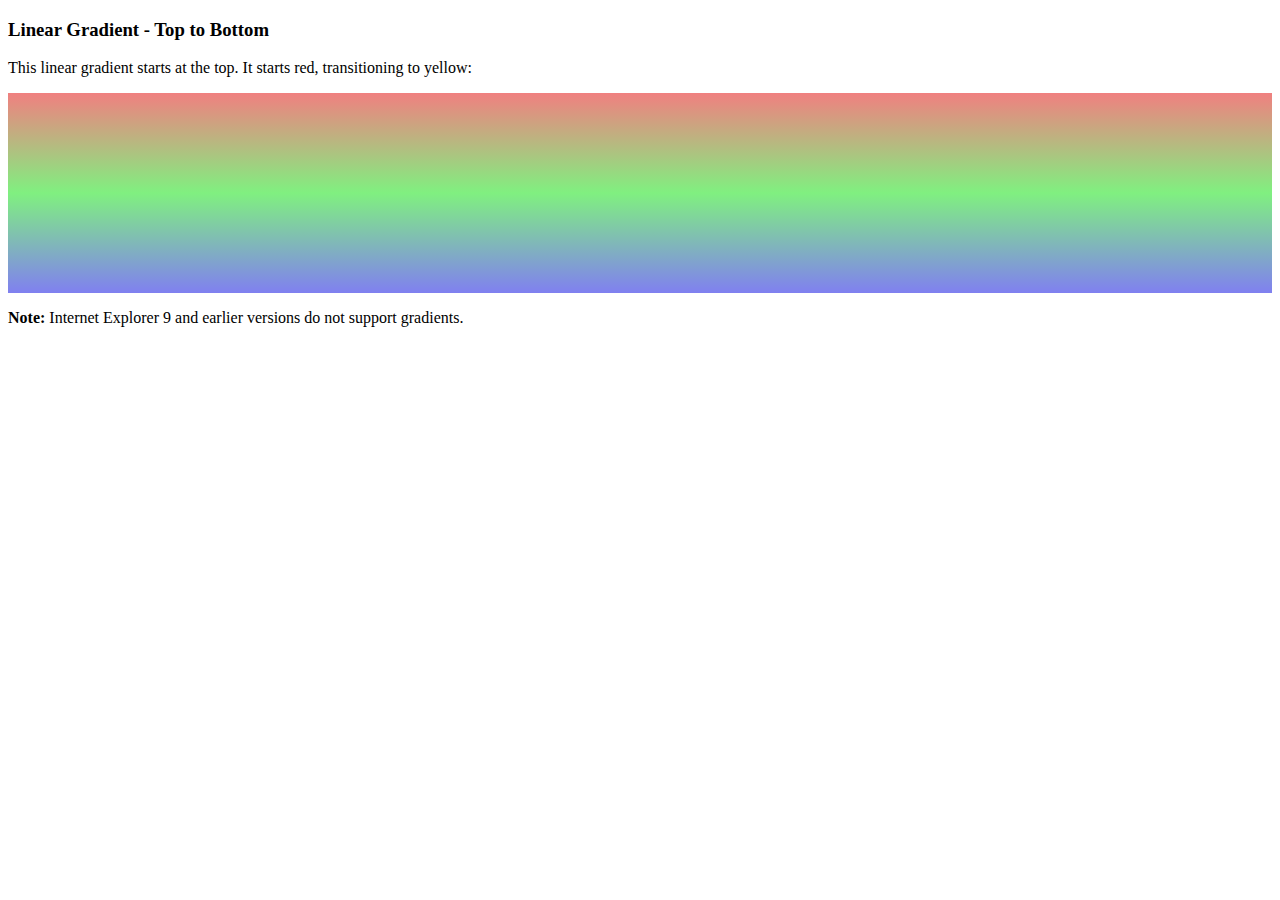
==== Home.html @ f0d0cffe "Create Home.html" ====
<!DOCTYPE html>
<html>
<head>
<style>
#grad1 {
    height: 200px;
    background: #F08080; /* For browsers that do not support gradients */
    background: -webkit-linear-gradient(#F08080, #80F080, #8080F0); /* For Safari 5.1 to 6.0 */
    background: -o-linear-gradient(#F08080, #80F080, #8080F0); /* For Opera 11.1 to 12.0 */
    background: -moz-linear-gradient(#F08080, #80F080, #8080F0); /* For Firefox 3.6 to 15 */
    background: linear-gradient(#F08080, #80F080, #8080F0); /* Standard syntax (must be last) */
}
</style>
</head>
<body>

<h3>Linear Gradient - Top to Bottom</h3>
<p>This linear gradient starts at the top. It starts red, transitioning to yellow:</p>

<div id="grad1"></div>

<p><strong>Note:</strong> Internet Explorer 9 and earlier versions do not support gradients.</p>

</body>
</html>
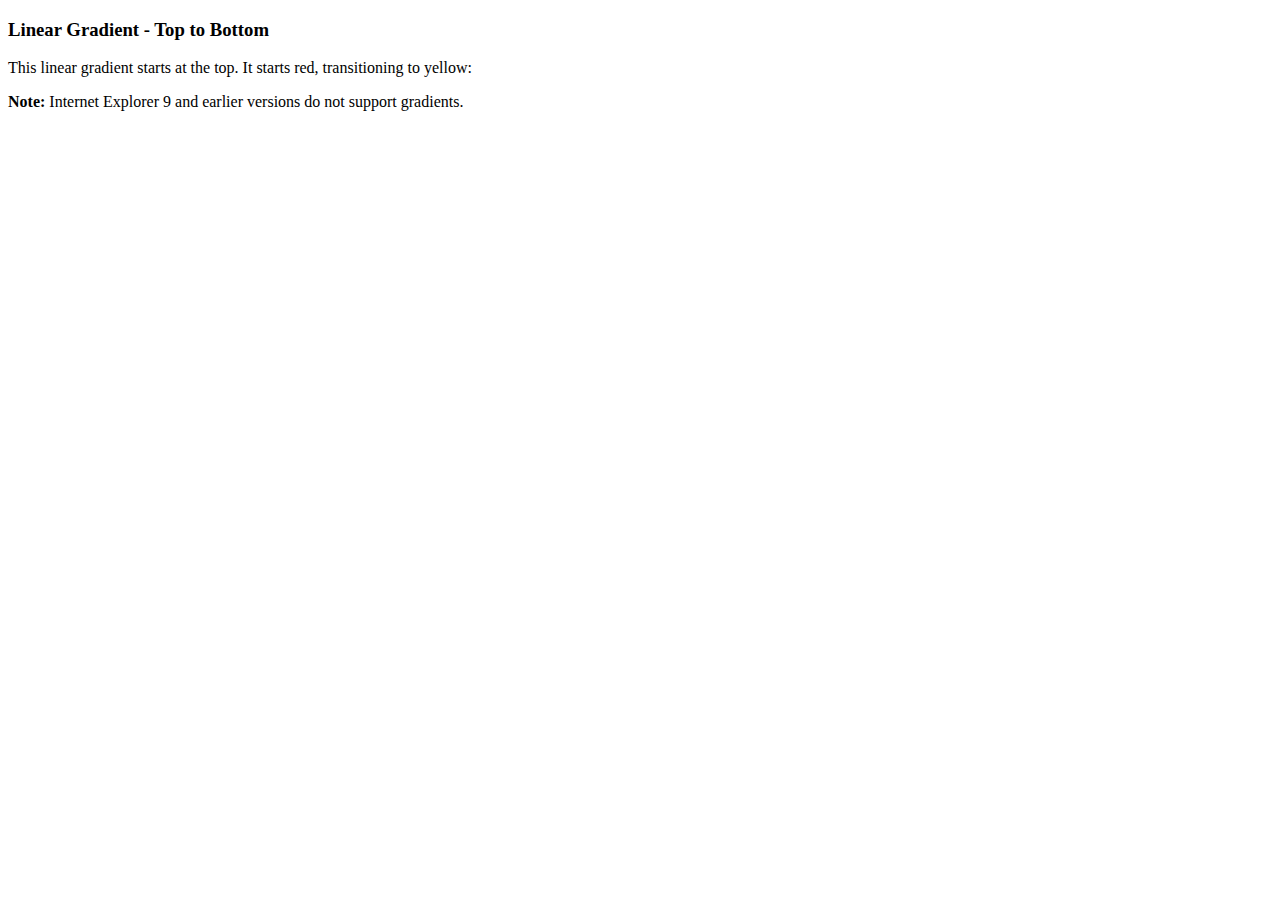
==== commit afdd9ceb: "Update Home.html" ====
--- a/Home.html
+++ b/Home.html
@@ -10,6 +10,10 @@
     background: -moz-linear-gradient(#F08080, #80F080, #8080F0); /* For Firefox 3.6 to 15 */
     background: linear-gradient(#F08080, #80F080, #8080F0); /* Standard syntax (must be last) */
 }
+
+body {
+ background-color: #grad1;   
+}
 </style>
 </head>
 <body>
@@ -17,8 +21,6 @@
 <h3>Linear Gradient - Top to Bottom</h3>
 <p>This linear gradient starts at the top. It starts red, transitioning to yellow:</p>
 
-<div id="grad1"></div>
-
 <p><strong>Note:</strong> Internet Explorer 9 and earlier versions do not support gradients.</p>
 
 </body>
